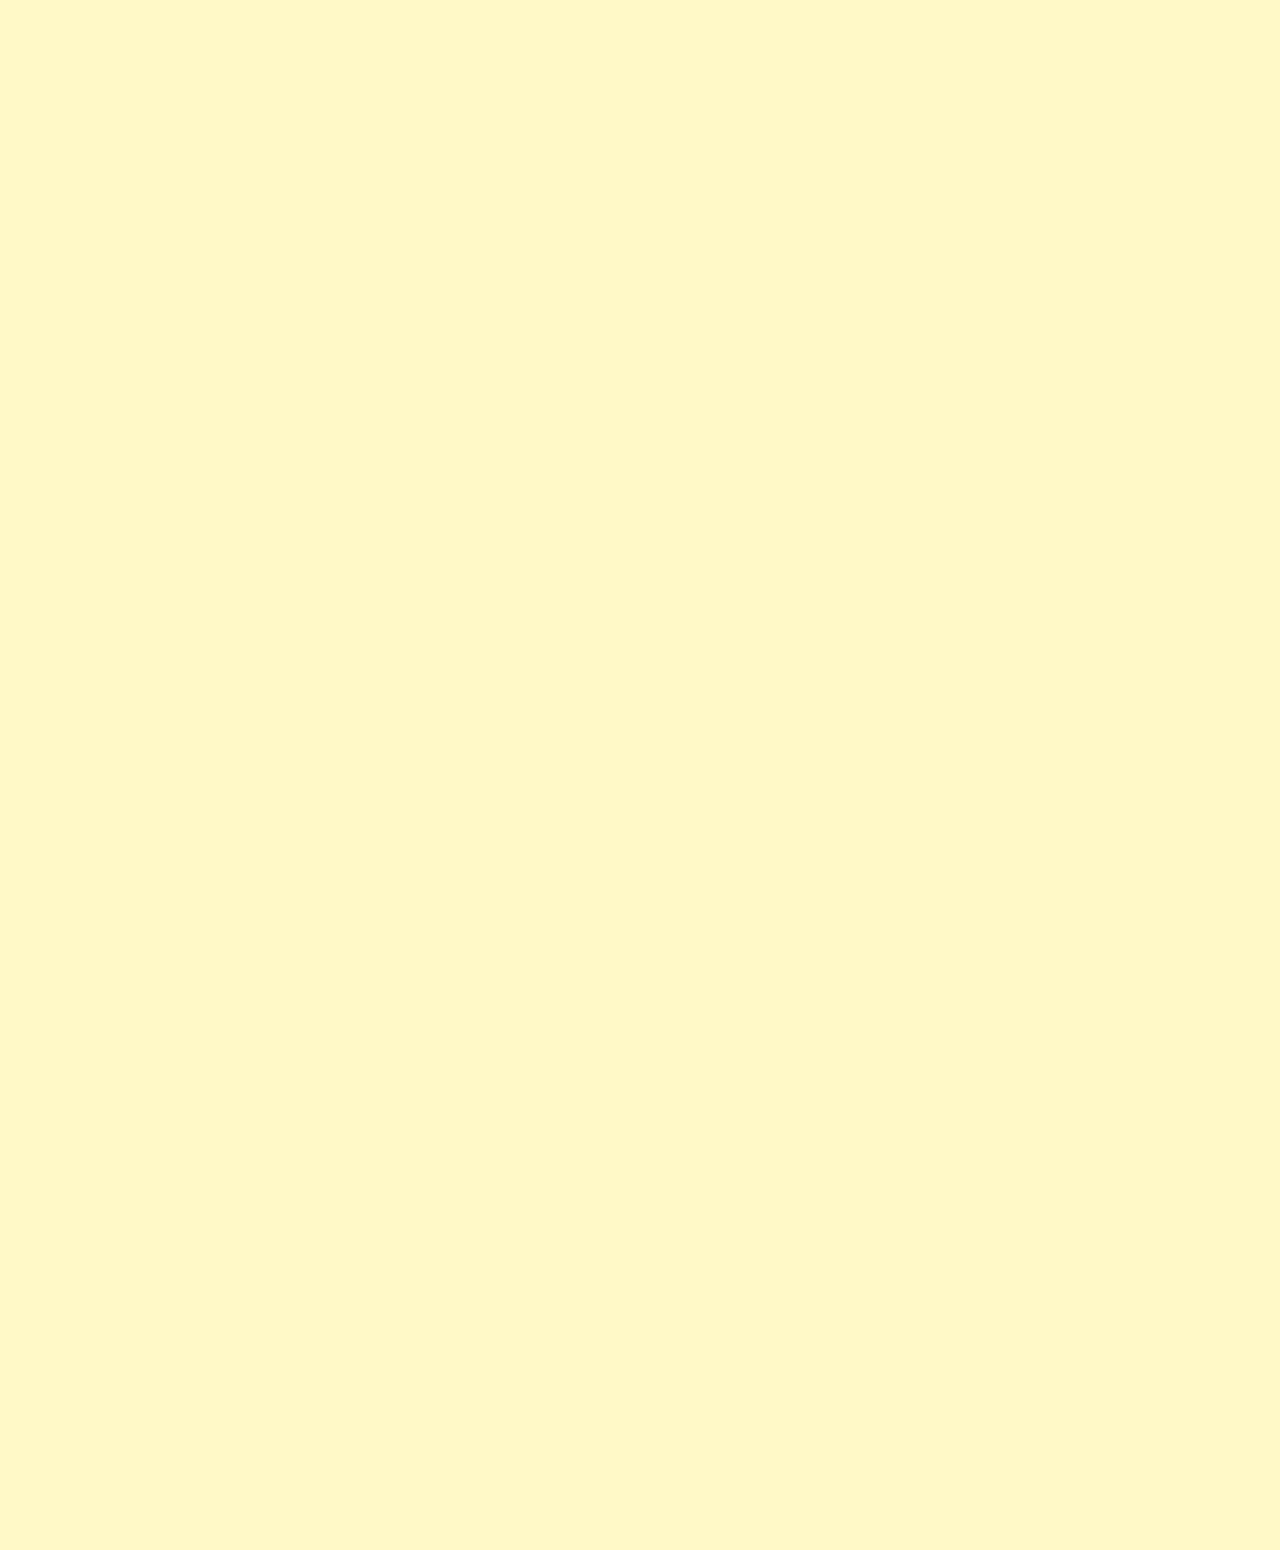
==== html/index.html @ 03ace986 "ファイル整理" ====
<!DOCTYPE html>
<html>
  <head>
    <meta charset="utf-8">
    <link rel="stylesheet" type="text/css" href="http://coco-factory.jp/ugokuweb/wp-content/themes/ugokuweb/data/move02/3-2-3-1/css/reset.css">
    <link rel="stylesheet" type="text/css" href="../styles/top.css">
  </head>
  <body>
    <div class="title fadeUpTrigger">
      <img class="cat" src="../image/タイトルねこ.png" alt="タイトルロゴ">
    </div>

    <div class="point-big fadeUpTrigger">＼ 家計簿アプリのお得ポイント ／</div>

    <div class="point fadeUpTrigger">
      <div class="point1">ポイント①</div>
      <div class="point1-name">あなただけの家計簿が作れる！</div>
    </div>
    
    <div class="point-p fadeUpTrigger">家計簿アプリでは、ログインすることであなただけの家計簿が作れます。「節約のため」や「毎月の支出を確認したい」など、それぞれの好きな目的のためにご利用ください。</div>

    <div class="point fadeUpTrigger">
    <div class="point2">ポイント②</div>
    <div class="point2-name">毎月の家計簿がグラフになる！</div>
    </div>

    <div class="point-p fadeUpTrigger">あなたが記録した1か月の家計簿がグラフになります。グラフから月ごとの収支は簡単に確認することができます。</div>

    <div class="start fadeRightTrigger"><a href="#" class="btn">家計簿作成を始める</a></div>

    <script src="https://code.jquery.com/jquery-3.4.1.min.js" integrity="sha256-CSXorXvZcTkaix6Yvo6HppcZGetbYMGWSFlBw8HfCJo=" crossorigin="anonymous"></script>
    <script src="../script/fade-in.js"></script>
  </body>
</html>
---- styles/top.css ----
body{
  background: rgb(255, 249, 199);
  width: 1000px;
  height: 1500px;
  margin: 0 auto;
}

/* fadeUp */

.fadeUp{
	animation-name:fadeUpAnime;
	animation-duration:2.0s;
	animation-fill-mode:forwards;
	opacity:0;
	}
	
	@keyframes fadeUpAnime{
		from {
			opacity: 0;
		transform: translateY(100px);
		}
	
		to {
			opacity: 1;
		transform: translateY(0);
		}
	}
	
	
	/* スクロールをしたら出現する要素にはじめに透過0を指定　*/
	 
	.fadeUpTrigger{
			opacity: 0;
	}

	/* --fadeUp-- */

	/* fadeRight */

	.fadeRight{
		animation-name:fadeRightAnime;
		animation-duration:3.0s;
		animation-fill-mode:forwards;
		opacity:0;
		}
		
		@keyframes fadeRightAnime{
			from {
				opacity: 0;
			transform: translateX(250px);
			}
		
			to {
				opacity: 1;
			transform: translateX(0);
			}
		}

	/* スクロールをしたら出現する要素にはじめに透過0を指定　*/
	 
	.fadeRightTrigger{
			opacity: 0;
	}

	/* --fadeRight-- */

	.title{
  width: 1000px;
  text-align: center;
	margin-top: 50px;
}

.cat{
  width: 90%;
  height: 90%;
}

.point-big{
	font-size: 25px;
	font-weight: bold;
	padding: 0 30px;
	margin: 70px 0;
}

.point{
  display: flex;
	margin-bottom: 55px;
}

.point1, .point1-name, .point2, .point2-name{
	font-weight: bold;
}

.point1, .point2{
	margin-right: 10px;
	padding-top: 5px;
	font-size: 20px;
}

.point1-name, .point2-name{
	font-size: 25px;
}

.point-p{
	font-size: 21px;
	letter-spacing: 3px;
	margin-bottom: 65px;
}

.start{
	box-sizing: content-box;
	margin-top: 85px;
}

a.btn {
	font-weight: bold;
	display: block;
	text-align: center;
	vertical-align: middle;
	text-decoration: none;
	width: 100px;
	margin: auto;
	padding: 1rem 4rem;
	border-radius: 100vw;
	color: #fff;
	background: #2f5af5;
}
a.btn:hover {
	background-position: right center;
	background-size: 200% auto;
	-webkit-animation: pulse 2s infinite;
	animation: shad 1.5s infinite;
	color: #fff;
}
@keyframes shad {
	0% {box-shadow: 0 0 0 0 #2f5af5;}
	70% {box-shadow: 0 0 0 10px rgb(39 172 217 / 0%);}
	100% {box-shadow: 0 0 0 0 rgb(39 172 217 / 0%);}
}
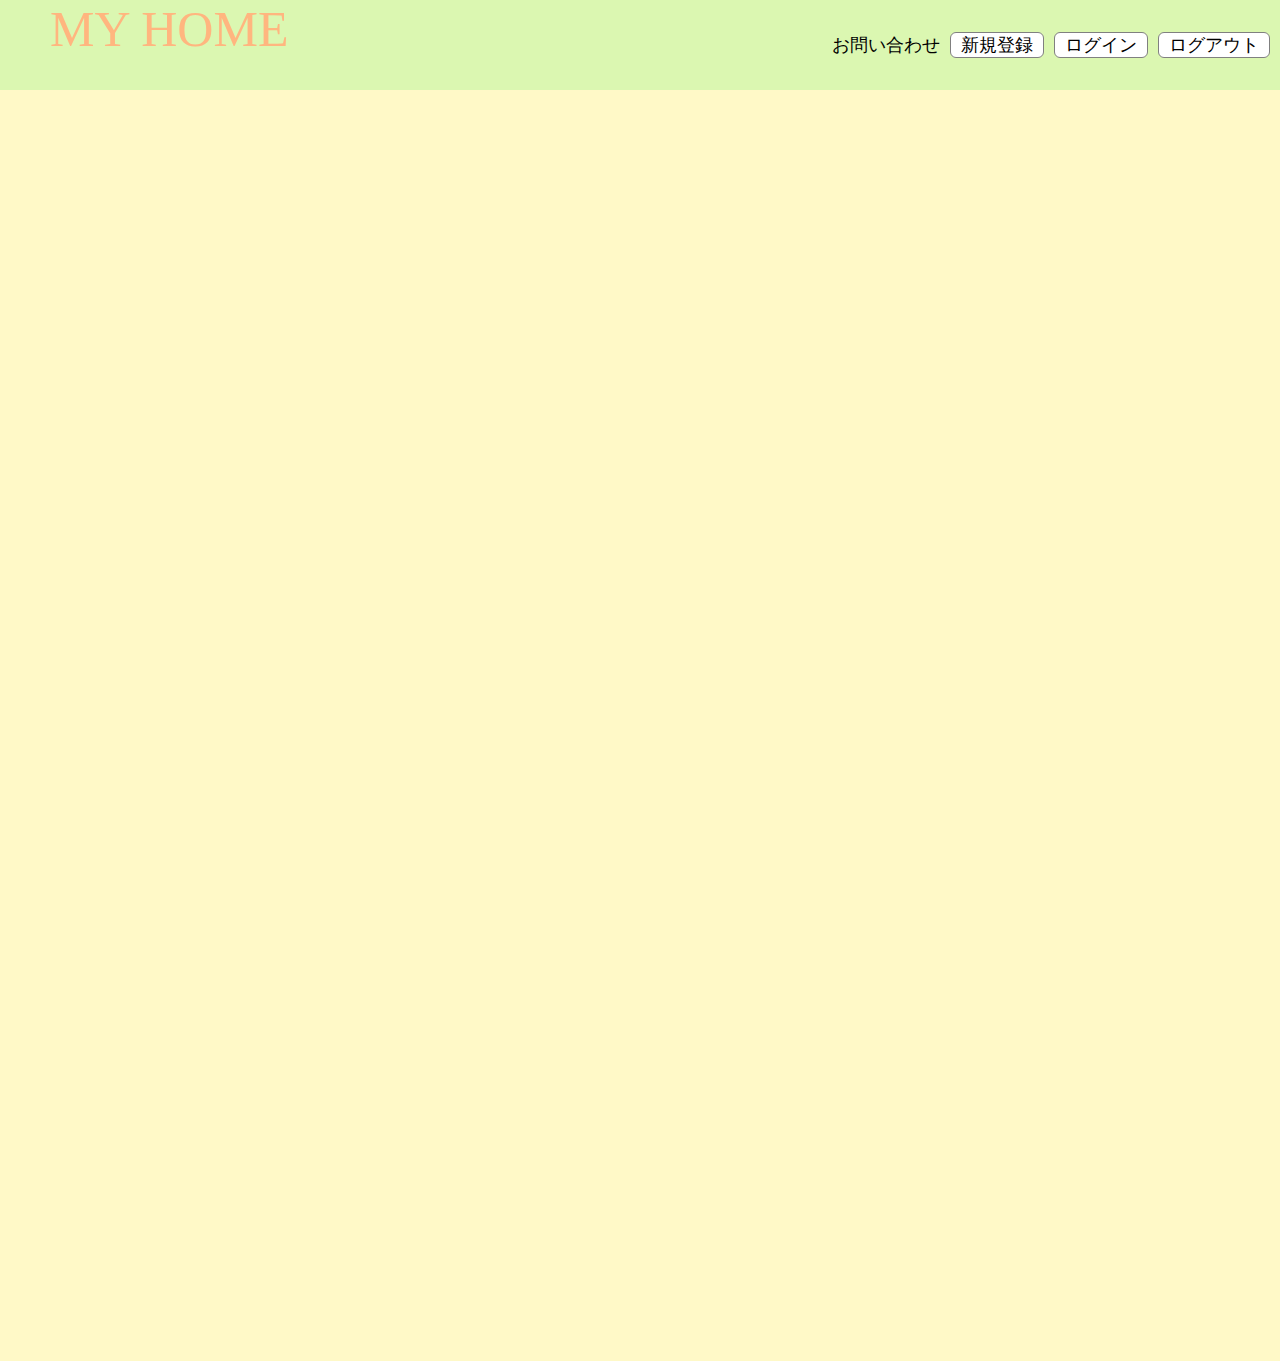
==== commit 1c62ba41: "いろいろ修正2" ====
--- a/html/index.html
+++ b/html/index.html
@@ -2,10 +2,14 @@
 <html>
   <head>
     <meta charset="utf-8">
-    <link rel="stylesheet" type="text/css" href="http://coco-factory.jp/ugokuweb/wp-content/themes/ugokuweb/data/move02/3-2-3-1/css/reset.css">
-    <link rel="stylesheet" type="text/css" href="../styles/top.css">
+    <!-- <link rel="stylesheet" type="text/css" href="http://coco-factory.jp/ugokuweb/wp-content/themes/ugokuweb/data/move02/3-2-3-1/css/reset.css"> -->
+    <!-- <link rel="stylesheet" type="text/css" href="../styles/top.css"> -->
+    <link rel="stylesheet" href="../styles/index.css">
+    <link rel="stylesheet" href="../styles/header.css">
+    <link rel="stylesheet" href="../styles/reset.css">
   </head>
   <body>
+    <header id="header"></header>
     <div class="title fadeUpTrigger">
       <img class="cat" src="../image/タイトルねこ.png" alt="タイトルロゴ">
     </div>
@@ -30,5 +34,7 @@
 
     <script src="https://code.jquery.com/jquery-3.4.1.min.js" integrity="sha256-CSXorXvZcTkaix6Yvo6HppcZGetbYMGWSFlBw8HfCJo=" crossorigin="anonymous"></script>
     <script src="../script/fade-in.js"></script>
+    <script src="../script/header.js"></script>
   </body>
-</html>+</html>
+
--- a/styles/index.css
+++ b/styles/index.css
@@ -0,0 +1,139 @@
+.title{
+  display: flex;
+  justify-content: space-around;
+}
+
+
+
+/* fadeUp */
+
+.fadeUp{
+	animation-name:fadeUpAnime;
+	animation-duration:2.0s;
+	animation-fill-mode:forwards;
+	opacity:0;
+	}
+	
+	@keyframes fadeUpAnime{
+		from {
+			opacity: 0;
+		transform: translateY(100px);
+		}
+	
+		to {
+			opacity: 1;
+		transform: translateY(0);
+		}
+	}
+	
+	
+	/* スクロールをしたら出現する要素にはじめに透過0を指定　*/
+	 
+	.fadeUpTrigger{
+			opacity: 0;
+	}
+
+	/* --fadeUp-- */
+
+	/* fadeRight */
+
+	.fadeRight{
+		animation-name:fadeRightAnime;
+		animation-duration:3.0s;
+		animation-fill-mode:forwards;
+		opacity:0;
+		}
+		
+		@keyframes fadeRightAnime{
+			from {
+				opacity: 0;
+			transform: translateX(250px);
+			}
+		
+			to {
+				opacity: 1;
+			transform: translateX(0);
+			}
+		}
+
+	/* スクロールをしたら出現する要素にはじめに透過0を指定　*/
+	 
+	.fadeRightTrigger{
+			opacity: 0;
+	}
+
+	/* --fadeRight-- */
+
+  .cat{
+    width: 55%;
+    height: 55%;
+    /* border: 1px solid black; */
+  }
+
+.point-big{
+	font-size: 25px;
+	font-weight: bold;
+	padding: 0 30px;
+	/* margin: 70px 0; */
+  margin: 70px 0 70px 120px;
+}
+
+.point{
+  display: flex;
+	margin-bottom: 55px;
+}
+
+.point1, .point1-name, .point2, .point2-name{
+	font-weight: bold;
+  /* margin: 0 100px 0 100px; */
+}
+
+.point1, .point2{
+	margin-right: 10px;
+	padding-top: 5px;
+	font-size: 20px;
+  margin: 0 0 0 150px;
+}
+
+.point1-name, .point2-name{
+	font-size: 25px;
+}
+
+.point-p{
+	font-size: 21px;
+	letter-spacing: 3px;
+	/* margin-bottom: 65px; */
+  margin: 0 150px 65px 150px;
+}
+
+.start{
+	box-sizing: content-box;
+	margin-top: 85px;
+  margin-bottom: 30px;
+}
+
+a.btn {
+	font-weight: bold;
+	display: block;
+	text-align: center;
+	vertical-align: middle;
+	text-decoration: none;
+	width: 100px;
+	margin: auto;
+	padding: 1rem 4rem;
+	border-radius: 100vw;
+	color: #fff;
+	background: #2f5af5;
+}
+a.btn:hover {
+	background-position: right center;
+	background-size: 200% auto;
+	-webkit-animation: pulse 2s infinite;
+	animation: shad 1.5s infinite;
+	color: #fff;
+}
+@keyframes shad {
+	0% {box-shadow: 0 0 0 0 #2f5af5;}
+	70% {box-shadow: 0 0 0 10px rgb(39 172 217 / 0%);}
+	100% {box-shadow: 0 0 0 0 rgb(39 172 217 / 0%);}
+}--- a/styles/header.css
+++ b/styles/header.css
@@ -0,0 +1,74 @@
+.header_container{
+  display: flex;
+  justify-content: space-around;
+  width: 100%;
+  height: 10vh;
+  background-color: rgb(219, 247, 177);
+  margin-bottom: 20px;
+}
+
+.header_left{
+  /* display: flex; */
+  align-items: center;
+  font-size: 50px;
+  /* width: 50vw; */
+  width: 100%;
+  font-family:'Comic Sans MS';
+}
+
+.header_title{
+  margin-left: 50px;
+}
+
+.header_left a{
+  color: rgb(255, 182, 127);
+  text-decoration: none;
+}
+
+.header_right{
+  display: flex;
+  justify-content: flex-end;
+  align-items: center;
+  /* width: 50vw; */
+  width: 100%;
+  /* padding-left: 500px; */
+  /* border: 1px solid black; */
+}
+
+.header_right a{
+  text-decoration: none;
+  color: black;
+}
+
+.contact_button:hover{
+  text-decoration:underline;
+}
+
+/* お問い合わせリンク */
+.contact_button{
+  font-size: 18px;
+  /* margin-left: 300px; */
+  display: inline;
+}
+
+.signup_botton,
+.header_login_button,
+.logout_botton{
+  background-color: white;
+  font-size: 18px;
+  border: 1px solid gray;
+  border-radius: 6px;
+  padding: 0 10px 0 10px;
+  transition: 0.2s;
+  margin-left: 10px;
+}
+
+.logout_botton{
+  margin-right: 10px;
+}
+
+.signup_botton:hover,
+.header_login_button:hover,
+.logout_botton:hover{
+  background-color: orange;
+}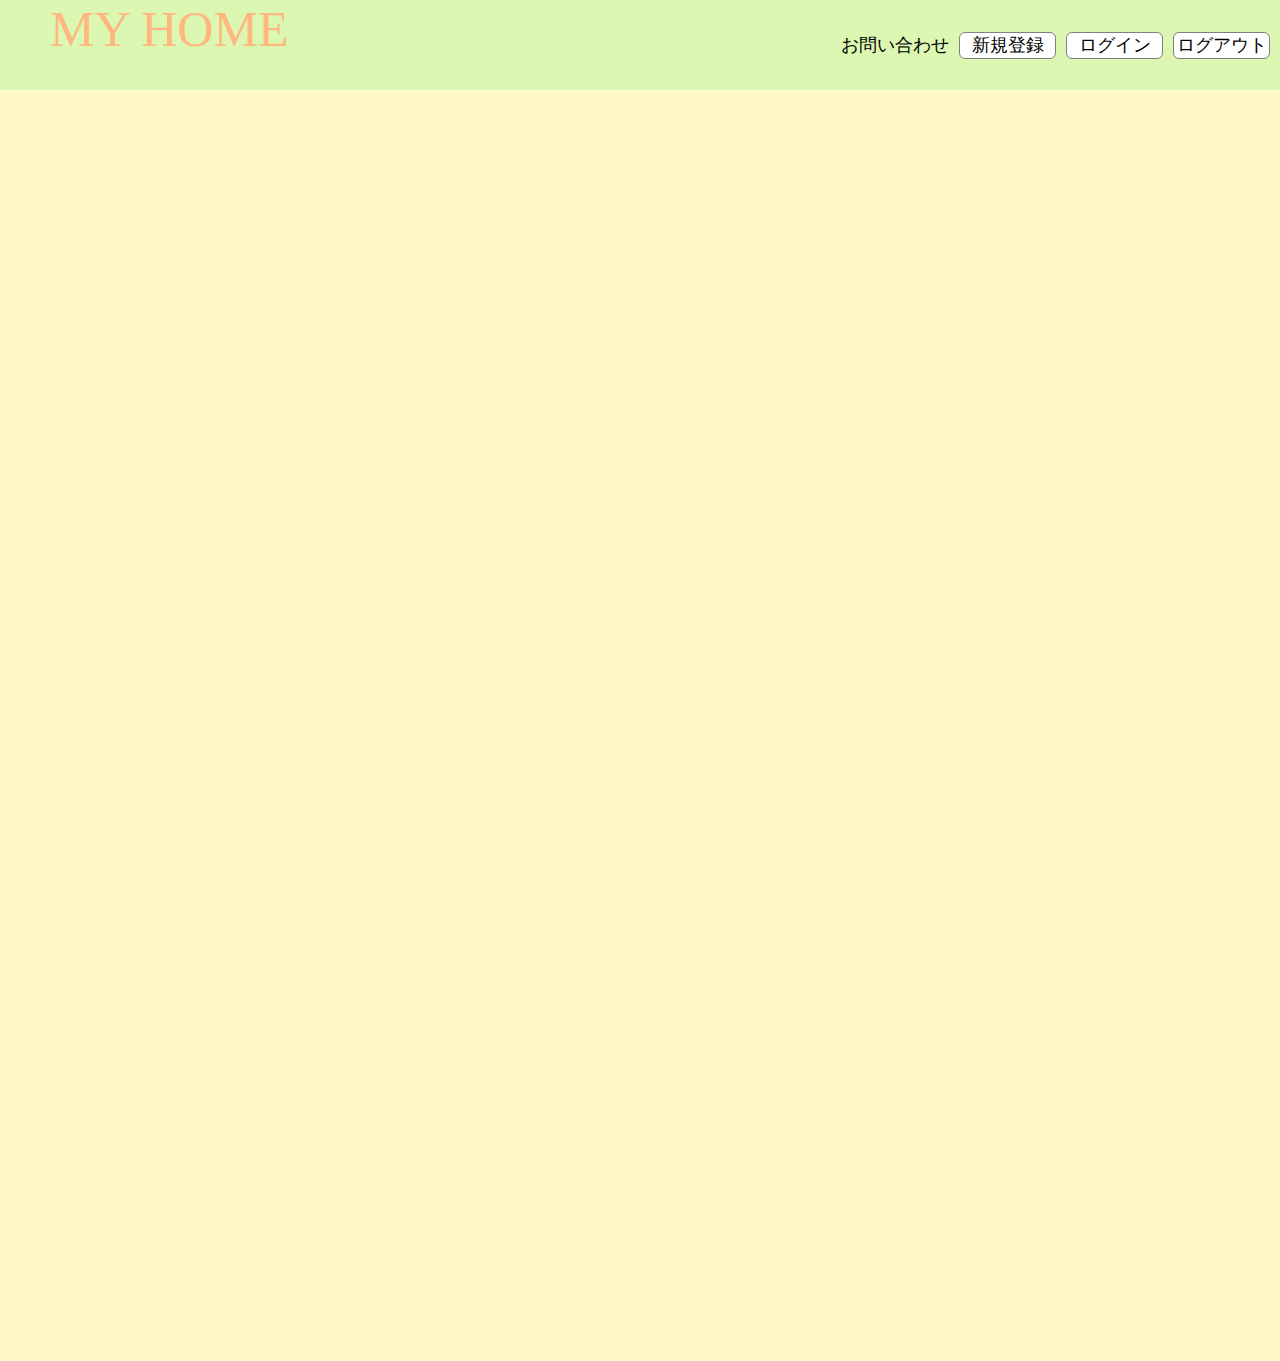
==== commit e393c922: "タイトル設定" ====
--- a/html/index.html
+++ b/html/index.html
@@ -2,8 +2,7 @@
 <html>
   <head>
     <meta charset="utf-8">
-    <!-- <link rel="stylesheet" type="text/css" href="http://coco-factory.jp/ugokuweb/wp-content/themes/ugokuweb/data/move02/3-2-3-1/css/reset.css"> -->
-    <!-- <link rel="stylesheet" type="text/css" href="../styles/top.css"> -->
+    <title>家計簿アプリ MY HOME</title>
     <link rel="stylesheet" href="../styles/index.css">
     <link rel="stylesheet" href="../styles/header.css">
     <link rel="stylesheet" href="../styles/reset.css">
--- a/styles/index.css
+++ b/styles/index.css
@@ -2,8 +2,6 @@
   display: flex;
   justify-content: space-around;
 }
-
-
 
 /* fadeUp */
 
--- a/styles/header.css
+++ b/styles/header.css
@@ -5,6 +5,14 @@
   height: 10vh;
   background-color: rgb(219, 247, 177);
   margin-bottom: 20px;
+}
+
+.footer_container{
+  display: flex;
+  justify-content: space-around;
+  margin-top: 30px;
+  padding-top: 10px;
+  background-color: rgb(219, 247, 177);
 }
 
 .header_left{
@@ -54,19 +62,30 @@
 .signup_botton,
 .header_login_button,
 .logout_botton{
+  text-align: center;
   background-color: white;
   font-size: 18px;
   border: 1px solid gray;
   border-radius: 6px;
-  padding: 0 10px 0 10px;
+  /* padding: 0 10px 0 10px; */
+  height: 25px;
+  width: 95px;
   transition: 0.2s;
   margin-left: 10px;
+}
+
+.signup_botton a,
+.header_login_button a,
+.logout_botton a{
+  display: block;
 }
 
 .logout_botton{
   margin-right: 10px;
 }
 
+
+
 .signup_botton:hover,
 .header_login_button:hover,
 .logout_botton:hover{
